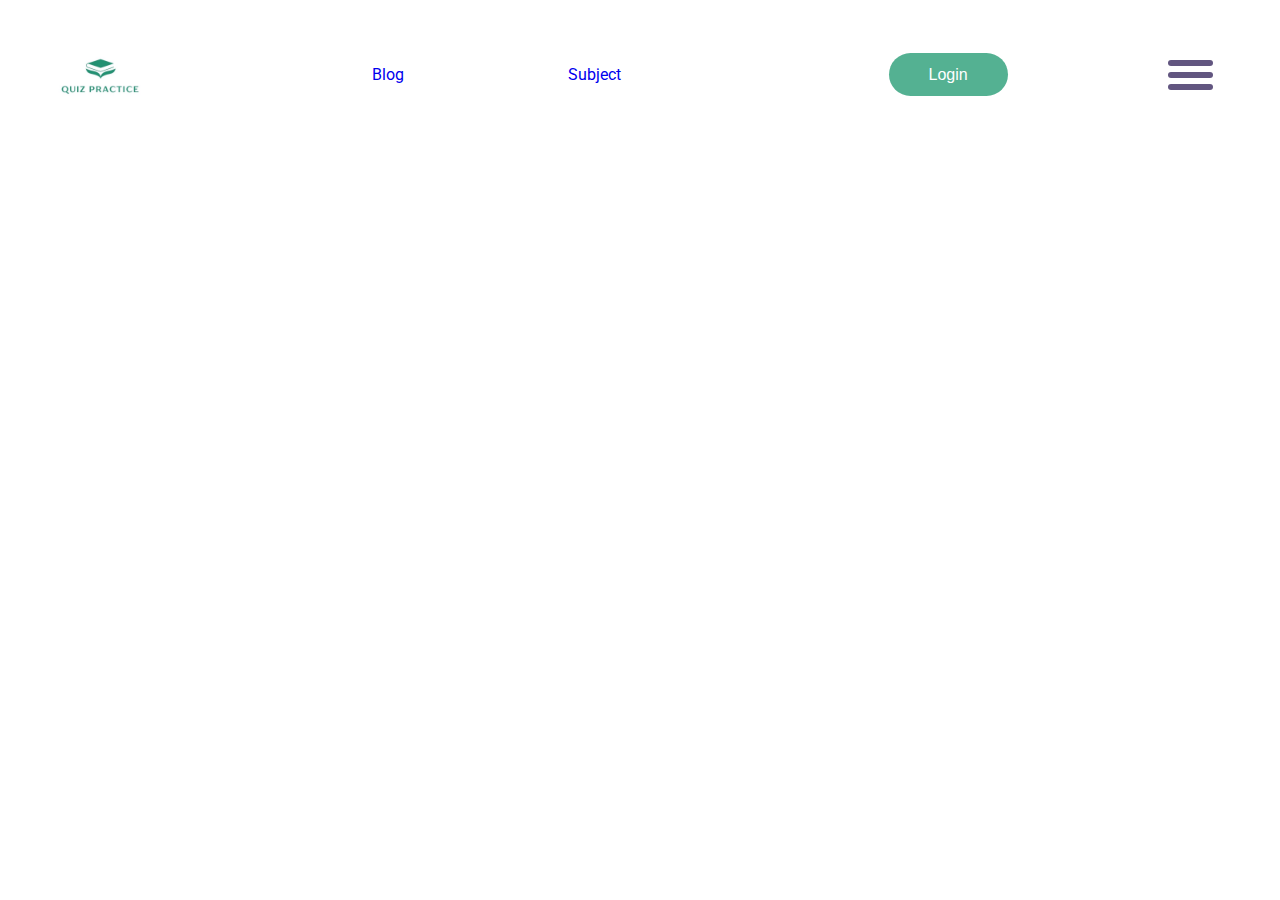
==== index.html @ 2a05a90a "1st" ====
<!DOCTYPE html>
<html lang="en">

<head>
    <meta charset="UTF-8">
    <meta http-equiv="X-UA-Compatible" content="IE=edge">
    <meta name="viewport" content="width=device-width, initial-scale=1.0">
    <link rel="icon" href="img/logo.jpg">
    <!-- main css -->
    <link rel="stylesheet" href="./css/main.css">
    <!-- gg font  -->
    <link rel="preconnect" href="https://fonts.googleapis.com">
    <link rel="preconnect" href="https://fonts.gstatic.com" crossorigin>
    <link href="https://fonts.googleapis.com/css2?family=Roboto:wght@300;500&display=swap" rel="stylesheet">
    <title>Practice Quiz</title>
</head>

<body>
    <!-- overlay -->
    <section id="overlay"></section>
    <!-- header  -->
    <header>
        <div class="container">
            <nav class="navbar">
                <!-- logo  -->
                <div class="navbar__logo">
                    <img src="./img/logo.jpg" alt="website logo">
                </div>
                <!-- Subject - Blog -  -->
                <ul class="subject__blog">
                    <li class="navbar__subject-blog"><a href="#course">Blog</a></li>
                    <li class="navbar__subject-blog"><a href="#subject">Subject</a></li>
                </ul>

                <!-- links  -->
                <ul class="navbar__links">
                    <li class="navbar__link"><a href="#course">Course</a></li>
                    <li class="navbar__link"><a href="#Quiz">Quiz</a></li>
                    <li class="navbar__link"><a href="#Sale">Sale</a></li>
                    <li class="navbar__link"><a href="#Setting">Setting</a></li>
                </ul>
                <a href="#footer"><button class="navbar__btn js-login">Login</button></a>
                <!-- menu button  -->
                <div class="navbar__icons">
                    <div class="navbar__icon">
                    </div>
                </div>

            </nav>
        </div>
    </header>

    <!-- LOGIN -->
    <!-- <div class="modal js-modal">
        <div class="modal-container js-modal-container">
            <div class="modal-close js-modal-close">
                <i class="fas fa-times"></i>
            </div>
            <h1>Login</h1>
            <form action="login" method="POST">
                <div class="form-control">
                    <input type="text" id="username" placeholder="Username" name="username" />
                    <span></span>
                    <small></small>
                </div>
                <div class="form-control">
                    <input type="password" id="password" placeholder="Password" name="password" />
                    <span></span>
                    <small></small>
                </div>
                <input type="submit" value="Login" />
                <div class="signup_link">Not a member ? <a href="#">Sign Up</a></div>
            </form>
        </div>
    </div> -->

    <!-- JS -->
    <script src="./js/main.js"></script>
    <script>
        const buyBtns = document.querySelectorAll('.js-login')
        const modal = document.querySelector('.js-modal')
        const modalContainer = document.querySelector('.js-modal-container')
        const modalClose = document.querySelector('.js-modal-close')
        //hiển thị hàm modal mua vé( thêm class open vào modal)
        function showBuyTickets() {
            modal.classList.add('open')
        }
        //hàm ẩn modal mua vé(gỡ bỏ class open của modal)
        function hideBuyTickets() {
            modal.classList.remove('open')
        }
        //lặp qua từng thẻ button và nghe hành vi click
        for (const buyBtn of buyBtns) {
            buyBtn.addEventListener('click', showBuyTickets)
        }
        //nghe hành vi click vào nút button close
        modalClose.addEventListener('click', hideBuyTickets)
        // chống tràn
        modal.addEventListener('click', hideBuyTickets)
        modalContainer.addEventListener('click', function (event) {
            event.stopPropagation()
        })
    </script>
</body>
---- css/main.css ----
*,
*:before,
*:after {
  margin: 0;
  padding: 0;
  box-sizing: border-box;
}

html {
  scroll-behavior: smooth;
}

body {
  font-family: "Roboto", sans-serif;
}
img {
  max-width: 100%;
  width: 100%;
}
.container{
  max-width: 1200px;
  width: 100%;
  margin: 0 auto;
  padding: 0 10px;
}

button{
  text-align: center;
  color: #fff;
  background-color: var(--gray);
  padding: .8rem 2.5rem;
  border: none;
  border-radius: 100px;
  cursor: pointer;
  transition: var(--smooth);
}

button:hover{
  background-color: var(--green-l);
  transition: var(--smooth);
}

:root{
  --green: #54b192 ;
  --green-l: #A4CEC0;
  --grey: #eaebec;
  --gray: #625680;
  --purple:#a18cd1;
  --purple-l:#c4b1f0;
  --smooth: all .3s ease-in;
  --black: #000;
}
/* === Overlay === */
#overlay{
  position: fixed;
  top: 0;
  left: 0;
  width: 100vw;
  height: 100vh;
  background: rgba(0, 0, 0, 0.4);
  z-index: 4;
  display: none;
}
#overlay.show{
  display: initial;
}
/* === Header === */
header{
  position: absolute;
  width: 100%;
}
.navbar{
  display: flex;
  justify-content: space-between;
  align-items: center;
  padding: 20px 0;
}
/* logo */
.navbar__logo img{
  width: 100px;
  height: 100px;
  object-fit: cover;
  border-radius: 50px ;
  margin-top: 5px;
}
/* subject-blog */
.navbar__subject-blog{
  list-style-type: none;
}
.navbar__subject-blog{
  display: inline;
  margin: 0 80px;
}
.navbar__subject-blog a{
  text-decoration: none;
  transition: var(--smooth);
}
.navbar__subject-blog a:hover{
  color: var(--green);
  transition: var(--smooth);
}
.navbar__links{
  position: fixed;
  top: 0;
  left: 0;
  width: 15%;
  height: 100%;
  background-color: var(--gray);
  z-index: 5;
  transition: var(--smooth);
  transform: translateX(-100%);
  opacity: 0;
}
.navbar__links.navbar__open{
  transform: translateX(0);
  opacity: 1;
  transition: var(--smooth);
}

.navbar__link{
  list-style: none;
  margin: 55px;
}

.navbar__link a{
  text-decoration: none;
  color: #fff;
  font-weight: 300;
  transition: var(--smooth);
}

.navbar__link a:hover{
  color: var(--green);
  transition: var(--smooth);
}

.navbar__btn {
  font-size: 1rem;
  background-color: var(--green);
  margin-left: 45px;
}

.navbar__icons{
  display: flex;
  justify-content: center;
  align-items: center;
  width: 80px;
  height: 80px;
  cursor: pointer;
  transition: var(--smooth);
  z-index: 6;
}

.navbar__icon{
  width: 45px;
  height: 6px;
  background-color: var(--gray);
  border-radius: 5px;
  transition: var(--smooth);
  position: relative;
}
.navbar__icon:before, .navbar__icon:after{
  content: "";
  position: absolute;
  width: 45px;
  height: 6px;
  background-color: var(--gray);
  border-radius: 5px;
  transition: var(--smooth);
}

.navbar__icon:before{
  transform: translateY(-12px);
}

.navbar__icon:after{
  transform: translateY(12px);
}
/* button animation */
.open .navbar__icon{
  transform: translateX(-50px);
  background: transparent;
}
.open .navbar__icon:before{
  transform: rotate(45deg) translate(35px,-35px);
}
.open .navbar__icon:after{
  transform: rotate(-45deg) translate(35px,35px);
}
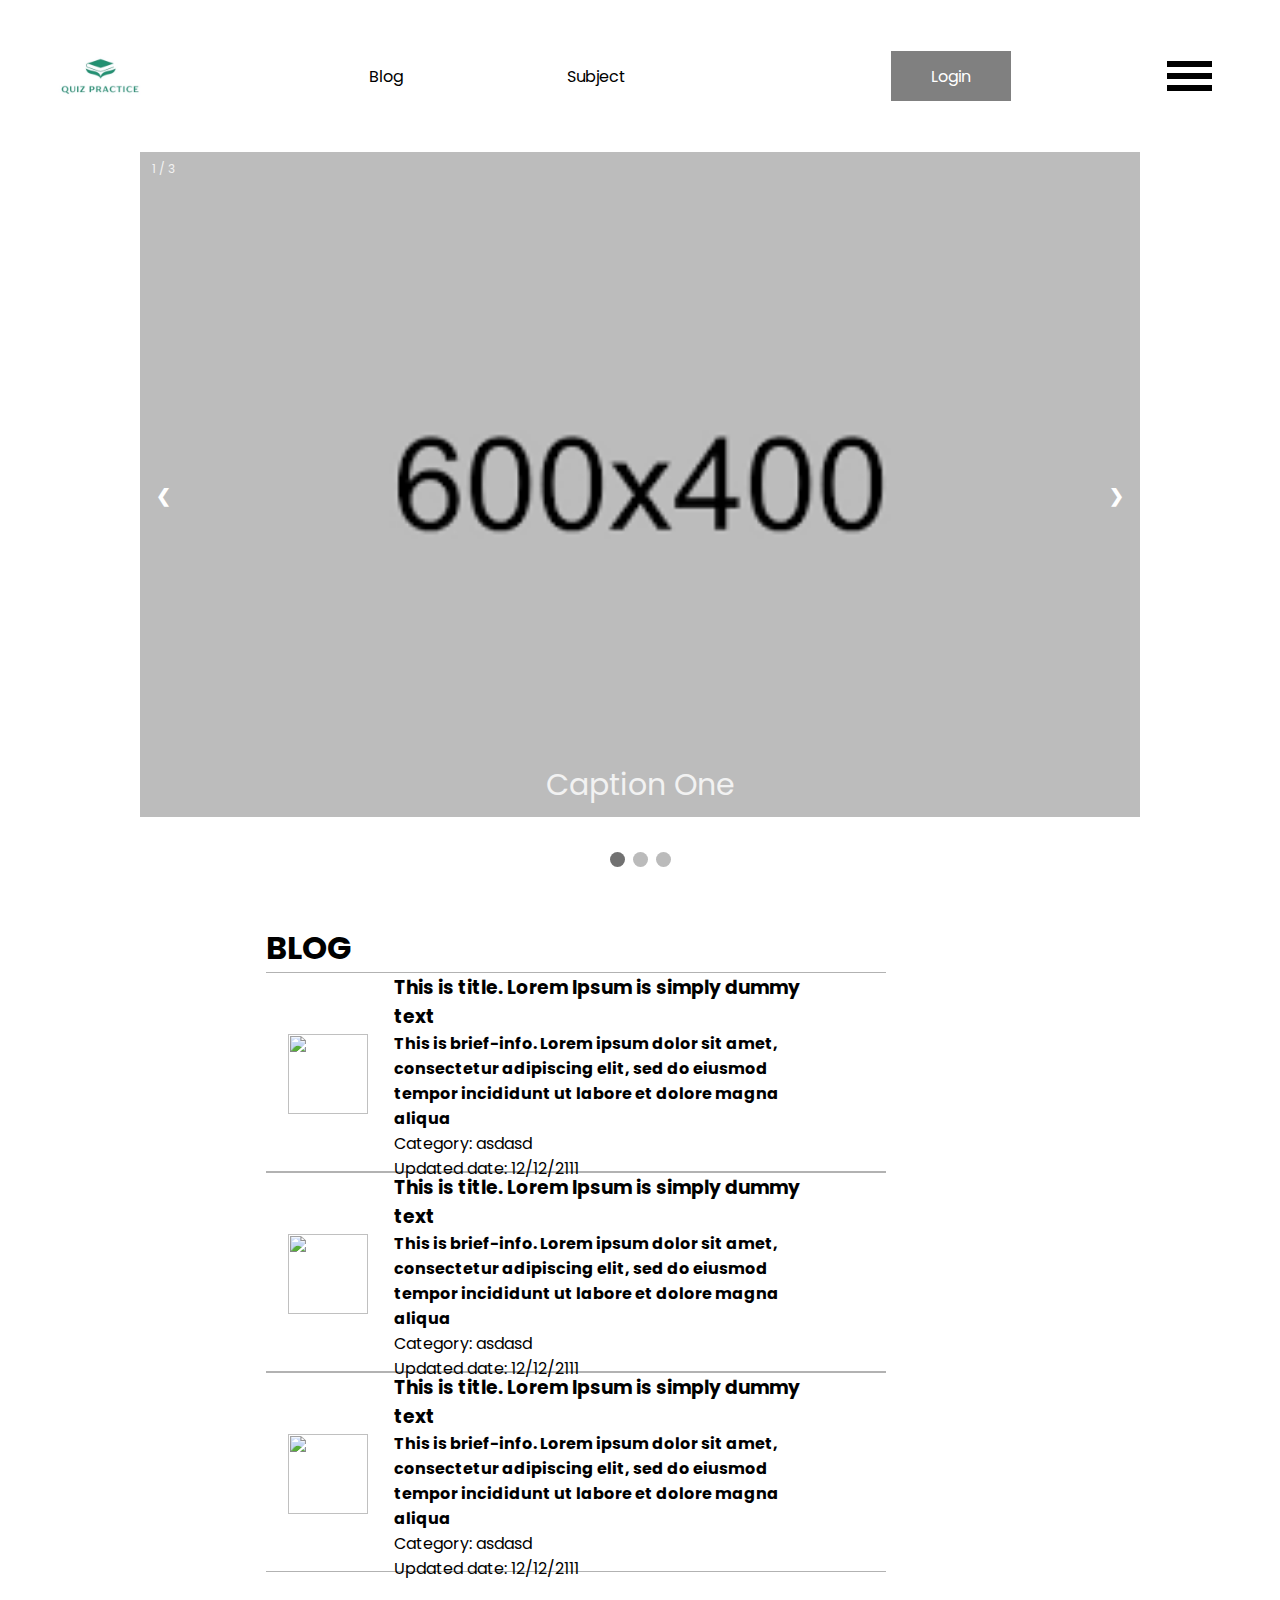
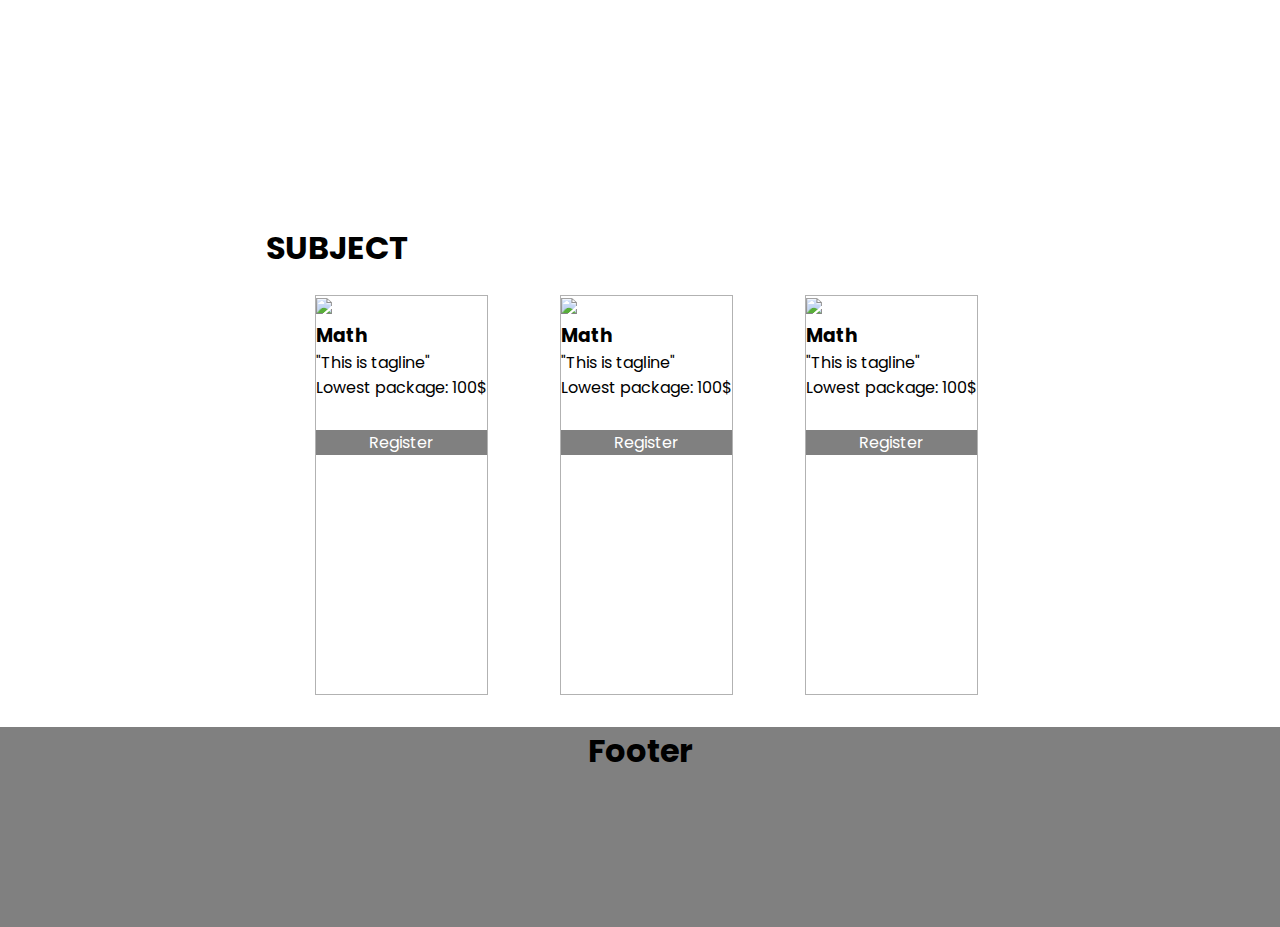
==== commit 21f84ab9: "2nd" ====
--- a/index.html
+++ b/index.html
@@ -8,10 +8,25 @@
     <link rel="icon" href="img/logo.jpg">
     <!-- main css -->
     <link rel="stylesheet" href="./css/main.css">
+    <!-- carousel -->
+    <link rel="stylesheet" href="./css/carousel.css">
+    <!-- pop up -->
+    <link rel="stylesheet" href="./css/popup.css">
+    <!-- login css -->
+    <link rel="stylesheet" href="./css/login.css">
+    <!-- blog css -->
+    <link rel="stylesheet" href="./css/blog.css">
+    <!-- subject css -->
+    <link rel="stylesheet" href="./css/subject.css">
+    <!-- bootstrap  -->
+    <!-- <script src="https://maxcdn.bootstrapcdn.com/bootstrap/3.4.1/js/bootstrap.min.js"></script> -->
+    <!-- Latest compiled and minified CSS -->
+    <!-- <link rel="stylesheet" href="https://maxcdn.bootstrapcdn.com/bootstrap/3.4.1/css/bootstrap.min.css"> -->
     <!-- gg font  -->
     <link rel="preconnect" href="https://fonts.googleapis.com">
     <link rel="preconnect" href="https://fonts.gstatic.com" crossorigin>
     <link href="https://fonts.googleapis.com/css2?family=Roboto:wght@300;500&display=swap" rel="stylesheet">
+    <link rel="stylesheet" href="https://use.fontawesome.com/releases/v5.15.4/css/all.css" integrity="sha384-DyZ88mC6Up2uqS4h/KRgHuoeGwBcD4Ng9SiP4dIRy0EXTlnuz47vAwmeGwVChigm" crossorigin="anonymous">
     <title>Practice Quiz</title>
 </head>
 
@@ -24,12 +39,12 @@
             <nav class="navbar">
                 <!-- logo  -->
                 <div class="navbar__logo">
-                    <img src="./img/logo.jpg" alt="website logo">
+                    <a href="index.html"><img src="./img/logo.jpg" alt="website logo"></a>
                 </div>
                 <!-- Subject - Blog -  -->
                 <ul class="subject__blog">
-                    <li class="navbar__subject-blog"><a href="#course">Blog</a></li>
-                    <li class="navbar__subject-blog"><a href="#subject">Subject</a></li>
+                    <li class="navbar__subject-blog"><a href="blog.html">Blog</a></li>
+                    <li class="navbar__subject-blog"><a href="subject.html">Subject</a></li>
                 </ul>
 
                 <!-- links  -->
@@ -38,8 +53,9 @@
                     <li class="navbar__link"><a href="#Quiz">Quiz</a></li>
                     <li class="navbar__link"><a href="#Sale">Sale</a></li>
                     <li class="navbar__link"><a href="#Setting">Setting</a></li>
+                    <li class="navbar__link"><a href="userProfile.html">Profile</a></li>
                 </ul>
-                <a href="#footer"><button class="navbar__btn js-login">Login</button></a>
+                <button class="navbar__btn js-login">Login</button>
                 <!-- menu button  -->
                 <div class="navbar__icons">
                     <div class="navbar__icon">
@@ -49,9 +65,131 @@
             </nav>
         </div>
     </header>
+    <!-- BLOG SLIDER -->
+    <div class="container">
+
+        <div class="slideshow-container">
+
+            <!-- Full-width images with number and caption text -->
+            <div class="mySlides fade">
+                <div class="numbertext">1 / 3</div>
+                <img src="./img/img.png" style="width:100%">
+                <div class="text">Caption One</div>
+            </div>
+
+            <div class="mySlides fade">
+                <div class="numbertext">2 / 3</div>
+                <img src="./img/img.png" style="width:100%">
+                <div class="text">Caption Two</div>
+            </div>
+
+            <div class="mySlides fade">
+                <div class="numbertext">3 / 3</div>
+                <img src="./img/img.png" style="width:100%">
+                <div class="text">Caption Three</div>
+            </div>
+
+            <!-- Next and previous buttons -->
+            <a class="prev" onclick="plusSlides(-1)">&#10094;</a>
+            <a class="next" onclick="plusSlides(1)">&#10095;</a>
+        </div>
+        <br>
+
+        <!-- The dots/circles -->
+        <div style="text-align:center">
+            <span class="dot" onclick="currentSlide(1)"></span>
+            <span class="dot" onclick="currentSlide(2)"></span>
+            <span class="dot" onclick="currentSlide(3)"></span>
+        </div>
+    </div>
+    <!-- BLOG -->
+    <div class="body-content" style="width: 50%; height: 100vh; display: inline-block; 
+        margin-left: 20%; padding: 10px; margin-top: 40px;">
+          <h1>BLOG </h1>
+            <a href="blogDetail.html">
+                <div class="post" style="border-top: 1px solid rgb(178, 178, 178); border-bottom: 1px solid rgb(178, 178, 178)">
+                    <div class="content-left">
+                        <img src="https://i.picsum.photos/id/1002/200/200.jpg?hmac=Tf8HIQ9ThNr5_OQwJQuQXmZ4JysJ2pdFOx0bjdHTc-g">
+                    </div>
+                    <div class="content-right">
+                        <h3>This is title. Lorem Ipsum is simply dummy text</h3>
+                        <h4>This is brief-info. Lorem ipsum dolor sit amet, consectetur adipiscing elit, sed do eiusmod tempor incididunt ut 
+                        labore et dolore magna aliqua</h4>
+                        <p>Category: asdasd</p>
+                        <p>Updated date: 12/12/2111</p>
+                    </div>
+                </div>
+            </a>
+            <a href="blogDetail.html">
+                <div class="post" style="border-top: 1px solid rgb(178, 178, 178); border-bottom: 1px solid rgb(178, 178, 178)">
+                    <div class="content-left">
+                        <img src="https://i.picsum.photos/id/1002/200/200.jpg?hmac=Tf8HIQ9ThNr5_OQwJQuQXmZ4JysJ2pdFOx0bjdHTc-g">
+                    </div>
+                    <div class="content-right">
+                        <h3>This is title. Lorem Ipsum is simply dummy text</h3>
+                        <h4>This is brief-info. Lorem ipsum dolor sit amet, consectetur adipiscing elit, sed do eiusmod tempor incididunt ut 
+                        labore et dolore magna aliqua</h4>
+                        <p>Category: asdasd</p>
+                        <p>Updated date: 12/12/2111</p>
+                    </div>
+                </div>
+            </a>
+            <a href="blogDetail.html">
+                <div class="post" style="border-top: 1px solid rgb(178, 178, 178); border-bottom: 1px solid rgb(178, 178, 178)">
+                    <div class="content-left">
+                        <img src="https://i.picsum.photos/id/1002/200/200.jpg?hmac=Tf8HIQ9ThNr5_OQwJQuQXmZ4JysJ2pdFOx0bjdHTc-g">
+                    </div>
+                    <div class="content-right">
+                        <h3>This is title. Lorem Ipsum is simply dummy text</h3>
+                        <h4>This is brief-info. Lorem ipsum dolor sit amet, consectetur adipiscing elit, sed do eiusmod tempor incididunt ut 
+                        labore et dolore magna aliqua</h4>
+                        <p>Category: asdasd</p>
+                        <p>Updated date: 12/12/2111</p>
+                    </div>
+                </div>
+            </a>
+            
+        </div>
+    <!-- SUBJECT -->
+    <div class="body-content" style="width: 60%;  
+        margin-left: 20%; padding: 10px; position: relative; ">
+            <h1>SUBJECT</h1>
+            <div class="row" style="display: flex; justify-content: space-evenly;">
+                <a href="subjectDetail.html">
+                    <div class="subject col-md-3" style="border: 1px solid rgb(178, 178, 178);">   
+                        <img src="https://i.picsum.photos/id/1002/200/200.jpg?hmac=Tf8HIQ9ThNr5_OQwJQuQXmZ4JysJ2pdFOx0bjdHTc-g"
+                        class="img-responsive">
+                        <h3>Math</h3>
+                        <p>"This is tagline"</p>
+                        <p>Lowest package: 100$</p>
+                        <a href=""><div class="register-btn">Register</div></a> 
+                    </div>
+                </a>
+                <a href="subjectDetail.html">
+                    <div class="subject col-md-3" style="border: 1px solid rgb(178, 178, 178);">   
+                        <img src="https://i.picsum.photos/id/1002/200/200.jpg?hmac=Tf8HIQ9ThNr5_OQwJQuQXmZ4JysJ2pdFOx0bjdHTc-g"
+                        class="img-responsive">
+                        <h3>Math</h3>
+                        <p>"This is tagline"</p>
+                        <p>Lowest package: 100$</p>
+                        <a href=""><div class="register-btn">Register</div></a> 
+                    </div>
+                </a>
+                <a href="subjectDetail.html">
+                    <div class="subject col-md-3" style="border: 1px solid rgb(178, 178, 178);">   
+                        <img src="https://i.picsum.photos/id/1002/200/200.jpg?hmac=Tf8HIQ9ThNr5_OQwJQuQXmZ4JysJ2pdFOx0bjdHTc-g"
+                        class="img-responsive">
+                        <h3>Math</h3>
+                        <p>"This is tagline"</p>
+                        <p>Lowest package: 100$</p>
+                        <a href=""><div class="register-btn">Register</div></a> 
+                    </div>
+                </a>
+            </div>
+        </div>
 
     <!-- LOGIN -->
-    <!-- <div class="modal js-modal">
+    <div class="modals js-modal container_form">
         <div class="modal-container js-modal-container">
             <div class="modal-close js-modal-close">
                 <i class="fas fa-times"></i>
@@ -59,7 +197,7 @@
             <h1>Login</h1>
             <form action="login" method="POST">
                 <div class="form-control">
-                    <input type="text" id="username" placeholder="Username" name="username" />
+                    <input type="text" id="email" placeholder="Email" name="email" />
                     <span></span>
                     <small></small>
                 </div>
@@ -69,15 +207,51 @@
                     <small></small>
                 </div>
                 <input type="submit" value="Login" />
-                <div class="signup_link">Not a member ? <a href="#">Sign Up</a></div>
+                <div class="signup_link"><a href="resetPassword.html"> Forgot password</a></div>
+                <div class="signup_link js-reset">Not a member ? <a href="signup.html">Sign Up</a></div>
             </form>
         </div>
-    </div> -->
-
+    </div>
+    <div class="footer" style="height: 200px; background: gray;">
+        <h1 style="text-align: center ;"> Footer </h1>
+    </div>
     <!-- JS -->
     <script src="./js/main.js"></script>
+    <!-- Carousel -->
     <script>
-        const buyBtns = document.querySelectorAll('.js-login')
+        let slideIndex = 1;
+        showSlides(slideIndex);
+
+        // Next/previous controls
+        function plusSlides(n) {
+            showSlides(slideIndex += n);
+        }
+
+        // Thumbnail image controls
+        function currentSlide(n) {
+            showSlides(slideIndex = n);
+        }
+
+        function showSlides(n) {
+            let i;
+            let slides = document.getElementsByClassName("mySlides");
+            let dots = document.getElementsByClassName("dot");
+            if (n > slides.length) { slideIndex = 1 }
+            if (n < 1) { slideIndex = slides.length }
+            for (i = 0; i < slides.length; i++) {
+                slides[i].style.display = "none";
+            }
+            for (i = 0; i < dots.length; i++) {
+                dots[i].className = dots[i].className.replace(" active", "");
+            }
+            slides[slideIndex - 1].style.display = "block";
+            dots[slideIndex - 1].className += " active";
+        }
+    </script>
+    <!-- Pop up modal -->
+    <script>
+        const login = document.querySelector('.js-login')
+        const reset = document.querySelector('.js-reset')
         const modal = document.querySelector('.js-modal')
         const modalContainer = document.querySelector('.js-modal-container')
         const modalClose = document.querySelector('.js-modal-close')
@@ -90,9 +264,10 @@
             modal.classList.remove('open')
         }
         //lặp qua từng thẻ button và nghe hành vi click
-        for (const buyBtn of buyBtns) {
-            buyBtn.addEventListener('click', showBuyTickets)
-        }
+        // for (const buyBtn of buyBtns) {
+        //     buyBtn.addEventListener('click', showBuyTickets)
+        // }
+        login.addEventListener('click', showBuyTickets)
         //nghe hành vi click vào nút button close
         modalClose.addEventListener('click', hideBuyTickets)
         // chống tràn
--- a/css/main.css
+++ b/css/main.css
@@ -15,7 +15,7 @@
 }
 img {
   max-width: 100%;
-  width: 100%;
+  /* width: 100%; */
 }
 .container{
   max-width: 1200px;
@@ -27,16 +27,16 @@
 button{
   text-align: center;
   color: #fff;
-  background-color: var(--gray);
+  background-color: gray;  /*var(--gray)*/
   padding: .8rem 2.5rem;
   border: none;
-  border-radius: 100px;
+  /* border-radius: 100px; */
   cursor: pointer;
   transition: var(--smooth);
 }
 
 button:hover{
-  background-color: var(--green-l);
+  /* background-color: var(--green-l); */
   transition: var(--smooth);
 }
 
@@ -66,7 +66,7 @@
 }
 /* === Header === */
 header{
-  position: absolute;
+  position: relative;
   width: 100%;
 }
 .navbar{
@@ -80,7 +80,7 @@
   width: 100px;
   height: 100px;
   object-fit: cover;
-  border-radius: 50px ;
+  /* border-radius: 50px ; */
   margin-top: 5px;
 }
 /* subject-blog */
@@ -94,9 +94,10 @@
 .navbar__subject-blog a{
   text-decoration: none;
   transition: var(--smooth);
+  color: black;
 }
 .navbar__subject-blog a:hover{
-  color: var(--green);
+  /* color: var(--green); */
   transition: var(--smooth);
 }
 .navbar__links{
@@ -105,7 +106,8 @@
   left: 0;
   width: 15%;
   height: 100%;
-  background-color: var(--gray);
+  background-color: gray;
+  /* background-color: var(--gray); */
   z-index: 5;
   transition: var(--smooth);
   transform: translateX(-100%);
@@ -130,13 +132,13 @@
 }
 
 .navbar__link a:hover{
-  color: var(--green);
+  /* color: var(--green); */
   transition: var(--smooth);
 }
 
 .navbar__btn {
   font-size: 1rem;
-  background-color: var(--green);
+  /* background-color: var(--green); */
   margin-left: 45px;
 }
 
@@ -154,8 +156,8 @@
 .navbar__icon{
   width: 45px;
   height: 6px;
-  background-color: var(--gray);
-  border-radius: 5px;
+  background-color: black; /*var(--gray)*/
+  /* border-radius: 5px; */
   transition: var(--smooth);
   position: relative;
 }
@@ -164,8 +166,8 @@
   position: absolute;
   width: 45px;
   height: 6px;
-  background-color: var(--gray);
-  border-radius: 5px;
+  background-color: black; /*var(--gray)*/
+  /* border-radius: 5px; */
   transition: var(--smooth);
 }
 
--- a/css/carousel.css
+++ b/css/carousel.css
@@ -0,0 +1,87 @@
+* {box-sizing:border-box}
+
+/* Slideshow container */
+.slideshow-container {
+  max-width: 1000px;
+  position: relative;
+  margin: auto;
+}
+
+/* Hide the images by default */
+.mySlides {
+  display: none;
+}
+
+/* Next & previous buttons */
+.prev, .next {
+  cursor: pointer;
+  position: absolute;
+  top: 50%;
+  width: auto;
+  margin-top: -22px;
+  padding: 16px;
+  color: white;
+  font-weight: bold;
+  font-size: 18px;
+  transition: 0.6s ease;
+  border-radius: 0 3px 3px 0;
+  user-select: none;
+}
+
+/* Position the "next button" to the right */
+.next {
+  right: 0;
+  border-radius: 3px 0 0 3px;
+}
+
+/* On hover, add a black background color with a little bit see-through */
+.prev:hover, .next:hover {
+  background-color: rgba(0,0,0,0.8);
+}
+
+/* Caption text */
+.text {
+  color: #f2f2f2;
+  font-size: 30px;
+  padding: 8px 12px;
+  position: absolute;
+  bottom: 8px;
+  width: 100%;
+  text-align: center;
+}
+
+/* Number text (1/3 etc) */
+.numbertext {
+  color: #f2f2f2;
+  font-size: 12px;
+  padding: 8px 12px;
+  position: absolute;
+  top: 0;
+}
+
+/* The dots/bullets/indicators */
+.dot {
+  cursor: pointer;
+  height: 15px;
+  width: 15px;
+  margin: 0 2px;
+  background-color: #bbb;
+  border-radius: 50%;
+  display: inline-block;
+  transition: background-color 0.6s ease;
+}
+
+.active, .dot:hover {
+  background-color: #717171;
+}
+
+/* Fading animation */
+.fade {
+  animation-name: fade;
+  animation-duration: 1.5s;
+}
+
+@keyframes fade {
+  from {opacity: .4}
+  to {opacity: 1}
+}--- a/css/popup.css
+++ b/css/popup.css
@@ -0,0 +1,110 @@
+.modals{
+    position: fixed;
+    top: 0;
+    bottom: 0;
+    left: 0;
+    right: 0;
+    background: rgba(0,0,0,0.4) ;
+    display: none;
+    align-items: center;
+    justify-content: center;
+}
+.modals.open{
+    display: flex;
+}
+/* .modal-container {
+    background: #fff;
+    width: 500px;
+    max-width: calc(100% - 32px);
+    min-height: 200px;
+    position: relative;
+    animation:  modalFadeIn ease 0.5s;
+} */
+.modal-header {
+    background: #009688;
+    height: 130px;
+    display: flex;
+    align-items: center;
+    justify-content: center;
+    font-size: 30px;
+    color: #fff;
+}
+.modal-heading-icons{
+    margin-right: 16px;
+}
+.modal-close{
+    position: absolute;
+    padding: 16px;
+    color: black;
+    right: 0;
+    top: 0;
+    cursor: pointer;
+    opacity: 0.8;
+}
+.modal-close:hover{
+    background: #ccc;
+    color: #000;
+    opacity: 1;
+}
+.modal-back{
+    position: absolute;
+    padding: 16px;
+    color: black;
+    left: 0;
+    top: 0;
+    cursor: pointer;
+    opacity: 0.8;
+}
+.modal-back:hover{
+    background: #ccc;
+    color: #000;
+    opacity: 1;
+}
+.modal-body {
+    padding: 16px;
+}
+.modal-label {
+    display: block;
+    font-size: 15px;
+    margin-bottom: 12px;
+}
+.modal-input {
+    border: 1px solid #ccc;
+    width: 100%;
+    padding: 10px;
+    font-size: 15px;
+    margin-bottom: 24px;
+}
+/* #buy-tickets:hover {
+    opacity: 0.9;
+}
+
+#buy-tickets {
+    background: #009688;
+    color: #fff;
+    width: 100%;
+    font-size: 15px;
+    text-transform: uppercase;
+    padding: 18px;
+    cursor: pointer;
+    border: none;
+} */
+.modal-footer{
+    padding: 16px;
+    text-align: right;
+
+}
+.modal-footer a{
+    color:#2196F3;
+}
+
+@keyframes modalFadeIn {
+    from { 
+        opacity: 0;
+        transform: translateY(-100px);
+    }
+    to{
+        opacity: 1;
+        transform: 0;
+    }
+}--- a/css/login.css
+++ b/css/login.css
@@ -0,0 +1,181 @@
+@import url('https://fonts.googleapis.com/css2?family=Poppins:wght@400;500;600;700&display=swap');
+
+* {
+	margin: 0;
+	padding: 0;
+	box-sizing: border-box;
+	font-family: 'Poppins', sans-serif;
+}
+
+body {
+	/* background-image: linear-gradient(to top, #a18cd1 0%, #fbc2eb 100%); */
+	height: 100%;
+	/* overflow: hidden; */
+}
+.container_signup {
+	position: absolute;
+	top: 50%;
+	left: 50%;
+	transform: translate(-50%, -50%);
+	width: 800px;
+	background: white;
+	/* border-radius: 20px; */
+	/* box-shadow: 0px 0px 30px rgba(0, 0, 0, 0.2); */
+	border-style: solid;
+}
+
+.container_signup h1 {
+	text-align: center;
+	padding-top: 20px;
+}
+
+.container_signup form {
+	padding: 0 40px;
+}
+.container_form {
+	position: absolute;
+	top: 50%;
+	left: 50%;
+	transform: translate(-50%, -50%);
+	width: 500px;
+	background: white;
+	/* border-radius: 20px; */
+	/* box-shadow: 0px 0px 30px rgba(0, 0, 0, 0.2); */
+	border-style: solid;
+	/* animation:  modalFadeIn ease 0.5s; */
+}
+
+.container_form h1 {
+	text-align: center;
+	padding-top: 20px;
+}
+
+.container_form form {
+	padding: 0 40px;
+}
+
+form .form-control {
+	position: relative;
+	border-bottom: 2px solid #adadad;
+	margin: 40px 0;
+}
+
+.form-control.success {
+	border-bottom-color: #2691d9;
+}
+
+.form-control.error {
+	border-bottom-color: #e74c3c;
+}
+
+.form-control input {
+	width: 100%;
+	height: 40px;
+	font-size: 16px;
+	border: none;
+	background: none;
+	outline: none;
+}
+
+small {
+	position: absolute;
+	left: 0;
+	top: 100%;
+	margin-top: 3px;
+	color: #e74c3c;
+}
+
+.form-control span::before {
+	content: '';
+	position: absolute;
+	top: 40px;
+	left: 0;
+	width: 0%;
+	height: 2px;
+	background: var(--purple);
+	transition: 0.3s;
+}
+
+.form-control input:focus ~ span::before {
+	width: 100%;
+}
+
+input[type='submit'] {
+	margin-top: 20px;
+	width: 100%;
+	height: 50px;
+	border: 1px solid;
+	background: gray; /*var(--gray)*/
+	/* border-radius: 50px;	 */
+	font-size: 18px;
+	color: #fff;
+	font-weight: 700;
+	cursor: pointer;
+	outline: none;
+	transition: 0.5s;
+    margin-bottom: 30px;
+}
+
+input[type='submit']:hover {
+	background-color: gray;
+}
+
+.signup_link {
+	margin: 25px 0;
+	text-align: center;
+	font-size: 16px;
+	color: #666666;
+}
+
+.signup_link a {
+	/* color: #2691d9; */
+	/* text-decoration: none; */
+	text-decoration: underline;
+}
+
+.signup_link a:hover {
+	text-decoration: underline;
+}
+form .gender-details .gender-title{
+	font-size: 20px;
+	font-weight: 500;
+   }
+   form .category{
+	 display: flex;
+	 width: 80%;
+	 margin: 14px 0 ;
+	 justify-content: flex-start;
+   }
+   form .category label{
+	 display: flex;
+	 align-items: center;
+	 cursor: pointer;
+   }
+   form .category label .dot{
+	height: 18px;
+	width: 18px;
+	border-radius: 50%;
+	margin-right: 10px;
+	background: #d9d9d9;
+	border: 5px solid transparent;
+	transition: all 0.3s ease;
+  }
+   #dot-1:checked ~ .category label .one,
+   #dot-2:checked ~ .category label .two,
+   #dot-3:checked ~ .category label .three{
+	 background: #9b59b6;
+	 border-color: #d9d9d9;
+   }
+   form input[type="radio"]{
+	 display: none;
+   }
+   /* @keyframes modalFadeIn {
+    from { 
+        opacity: 0;
+        transform: translateY(-200px) translateX(-200px);
+    }
+    to{
+        opacity: 1;
+        transform: 0;
+    } */
+/* } */--- a/css/blog.css
+++ b/css/blog.css
@@ -0,0 +1,53 @@
+.nav-item > a{
+    color: white;
+    text-decoration: none;
+}
+.nav-item > a:hover{
+    color: black;
+    text-decoration: none;
+}
+ul {
+    list-style-type: none;
+}
+ul > li{
+    margin-top: 10px;
+}
+ul > li > ul{
+    margin-right: 10%;
+    text-align: center;
+    display: none;
+}
+ul > li > ul > li{
+    margin-top: 20px;
+}
+ul > li:hover > ul{
+    display: block;
+}
+.post{
+    height: 200px;
+}
+a{
+    color: black;
+    text-decoration: none;
+}
+a:hover{
+    text-decoration: none;
+}
+.content-left{
+    display: inline-block;
+    text-align: center;
+    width: 20%;
+    vertical-align: middle;
+}
+.content-right{
+    display: inline-block;
+    width: 70%;
+    vertical-align: middle;
+}
+.content-left > img{
+    width: 80px;
+    height: 80px;
+}
+.latest-post{
+    text-align: center;
+}--- a/css/subject.css
+++ b/css/subject.css
@@ -0,0 +1,55 @@
+.nav-item > a{
+    color: white;
+    text-decoration: none;
+}
+.nav-item > a:hover{
+    color: black;
+    text-decoration: none;
+}
+ul {
+    list-style-type: none;
+}
+ul > li{
+    margin-top: 10px;
+}
+ul > li > ul{
+    margin-right: 10%;
+    text-align: center;
+    display: none;
+}
+ul > li > ul > li{
+    margin-top: 20px;
+}
+ul > li:hover > ul{
+    display: block;
+}
+
+.subject{
+    height: 400px;
+    text-align: justify;
+    margin: 3% 3%;
+}
+.subject > img{
+    width: 120%;
+    margin-left: 10%;
+}
+a{
+    color: black;
+    text-decoration: none;
+}
+a:hover{
+    text-decoration: none;
+}
+
+.register-btn{
+    display: block;
+    color: white;
+    background-color: gray;
+    /* padding: 10px; */
+    text-align: center;
+    margin-top: 30px;
+}
+.register-btn:hover{
+    background-color: rgb(188, 65, 65);
+    transition-duration: 0.8s;
+}